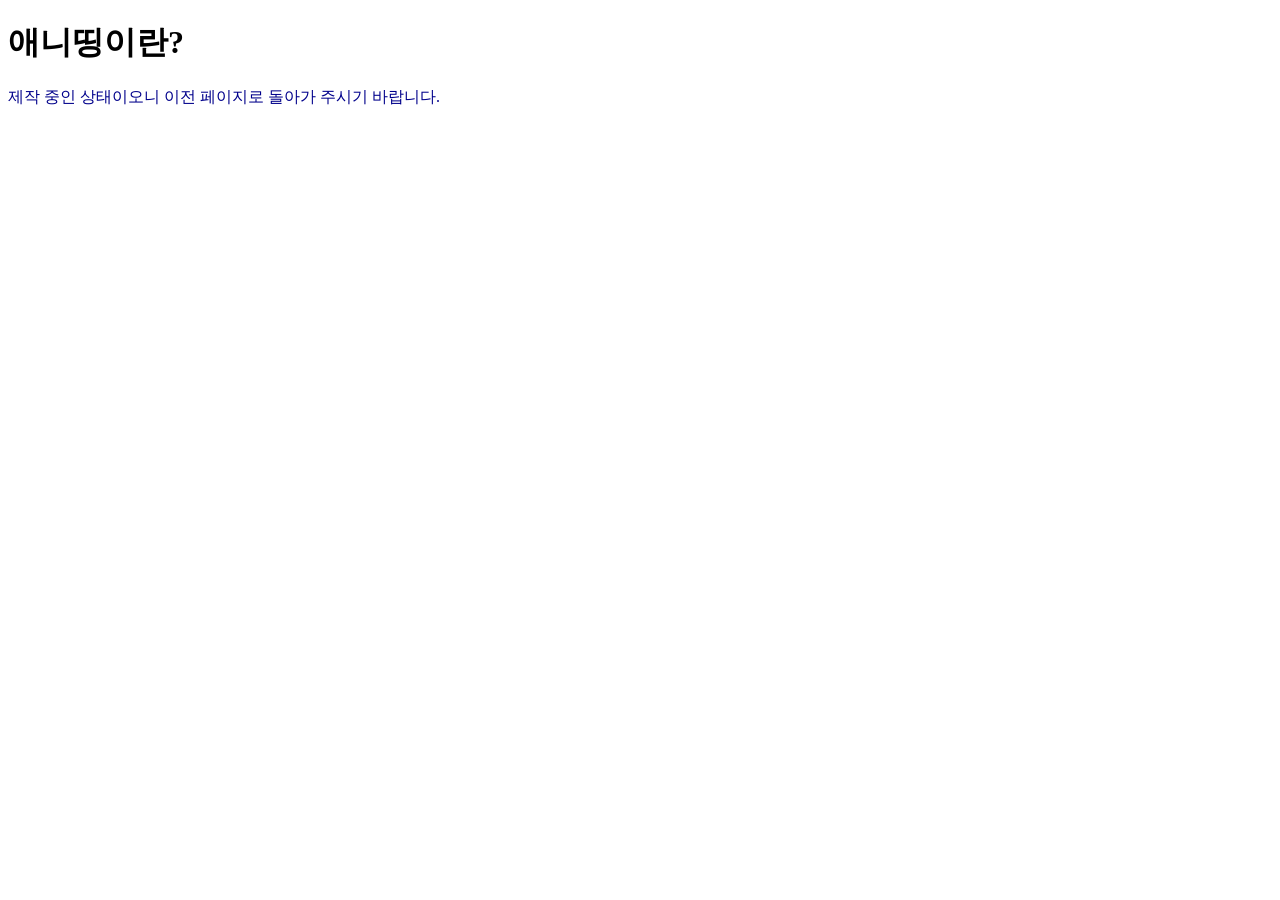
==== concept.html @ a6637c8b "Add files via upload" ====
<!DOCTYPE html>
<html>
    <head>
        <meta charset="UTF-8">
        <title>한국전용애니띵연구소 웹사이트</title>

        <link rel="icon" type="image/png" href="./images/icon.png">
        <link rel="stylesheet" href="./style.css">

    </head>
    <body>
        <h1>애니띵이란?</h1>
        <p>
            제작 중인 상태이오니 이전 페이지로 돌아가 주시기 바랍니다.
        </p>

    </body>
</html>
---- style.css ----
.style-1 {
    color:deeppink;
}

/* 태그 선택자 */
p {
    color:darkblue;
}
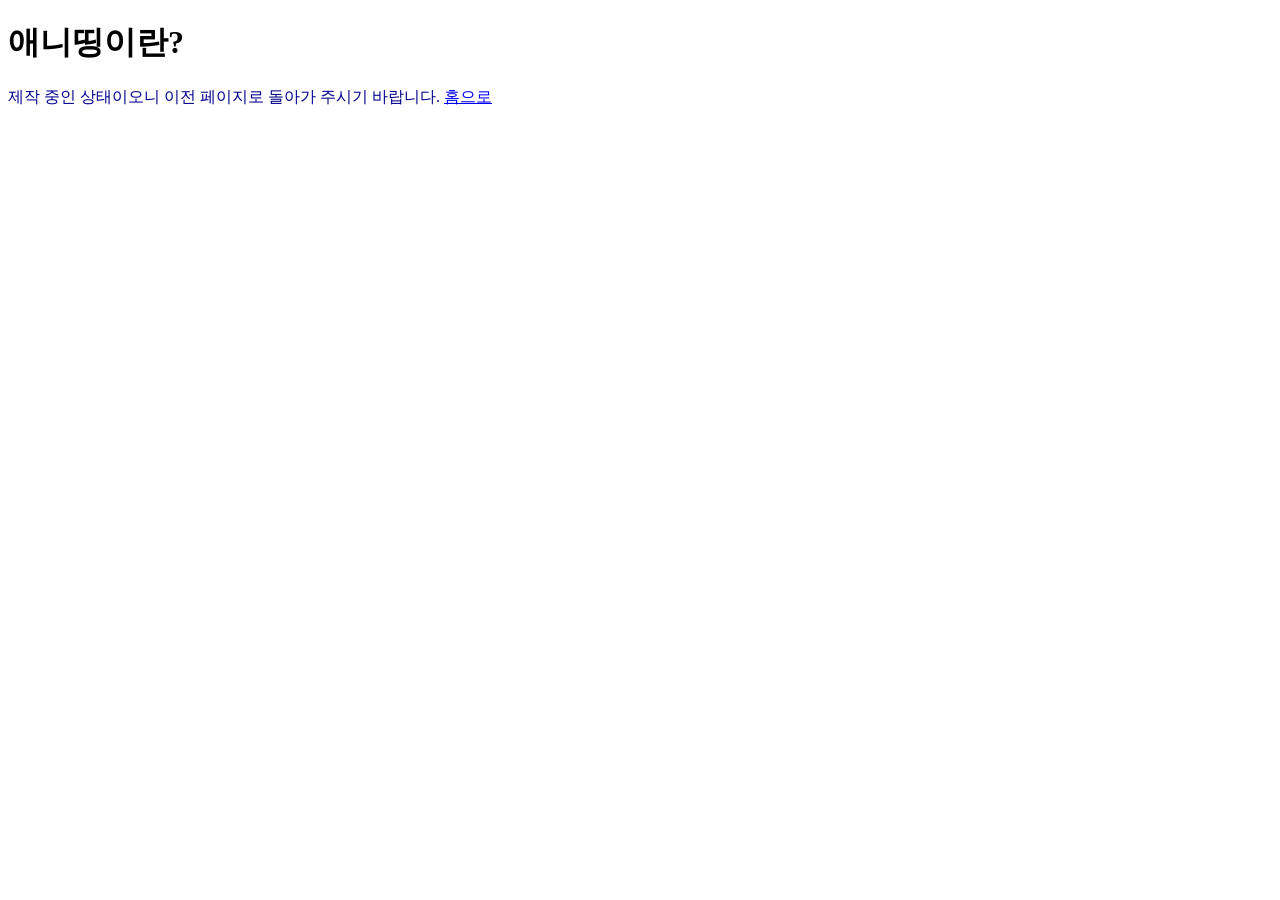
==== commit b6b3a0a6: "Add files via upload" ====
--- a/concept.html
+++ b/concept.html
@@ -12,6 +12,7 @@
         <h1>애니띵이란?</h1>
         <p>
             제작 중인 상태이오니 이전 페이지로 돌아가 주시기 바랍니다.
+            <a href="./index.html">홈으로</a>
         </p>
 
     </body>
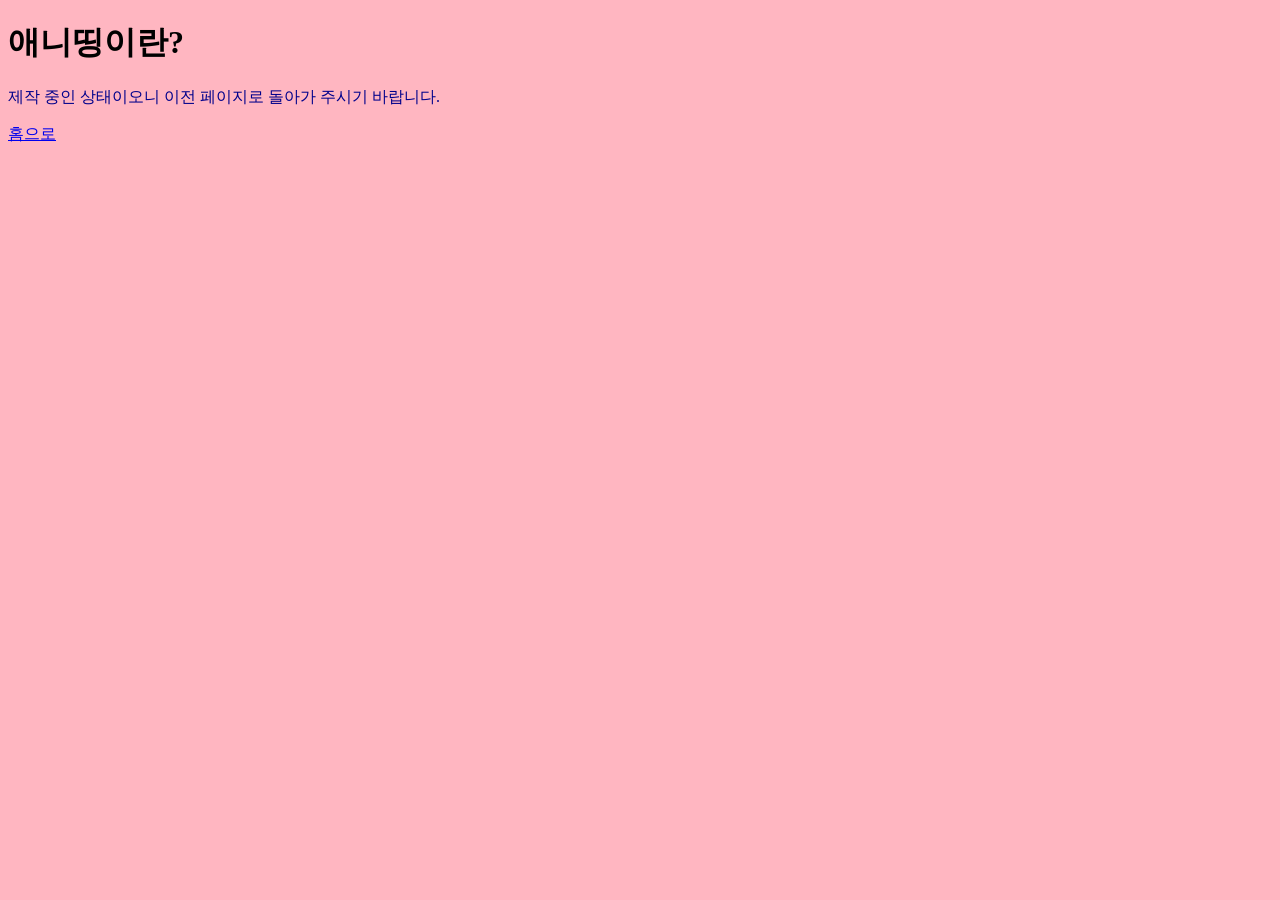
==== commit 6ba976af: "Add files via upload" ====
--- a/concept.html
+++ b/concept.html
@@ -12,8 +12,8 @@
         <h1>애니띵이란?</h1>
         <p>
             제작 중인 상태이오니 이전 페이지로 돌아가 주시기 바랍니다.
-            <a href="./index.html">홈으로</a>
         </p>
+        <a href="../index.html">홈으로</a>
 
     </body>
 </html>
--- a/style.css
+++ b/style.css
@@ -5,4 +5,14 @@
 /* 태그 선택자 */
 p {
     color:darkblue;
+}
+
+body{
+    background-color: lightpink;
+}
+
+.menu {
+    display: flex;
+    justify-content: center;
+    gap: 20px;
 }
